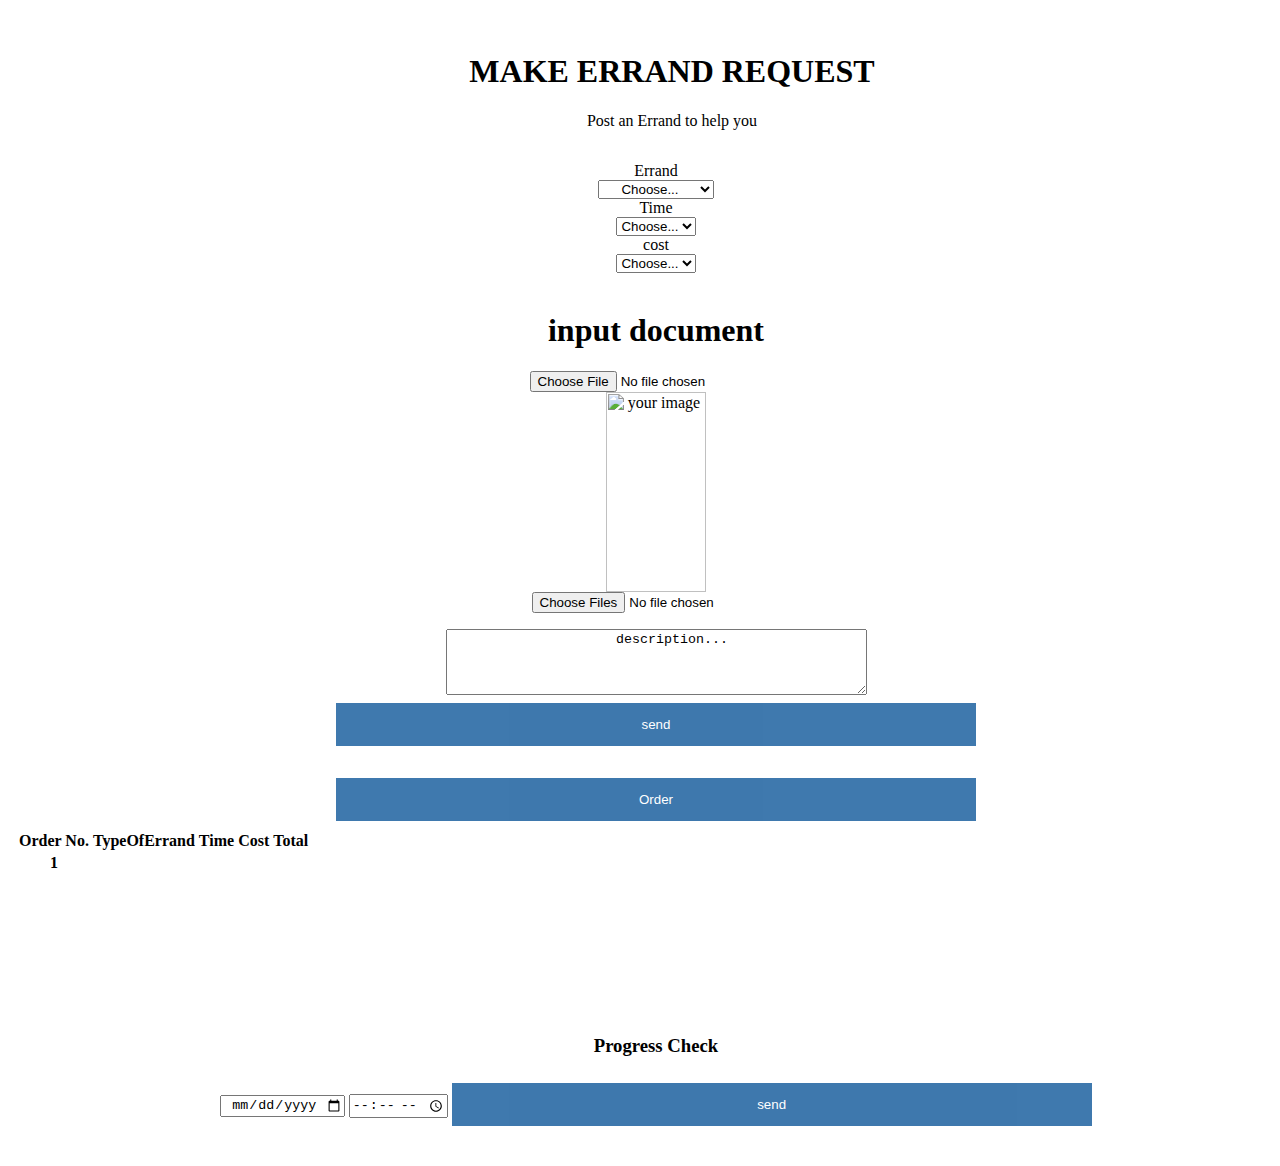
==== services.html @ dc547892 "updates" ====
<!DOCTYPE <!DOCTYPE html>
<html>
<head>
    <meta charset="utf-8" />
    <meta http-equiv="X-UA-Compatible" content="IE=edge">
    <title>Errand</title>
    <meta name="viewport" content="width=device-width, initial-scale=1">
    <link rel="stylesheet" type="text/css" media="screen" href="css/bootstrap.css" />
    <link rel="stylesheet" type="text/css" media="screen" href="css/styles.css" />
    <script src="js/jquery-3.4.1.js"></script>
    <script src="js/scripts.js"></script>
</head>

<body>
    <div class="container">
        <div class="jumbotron jumbotron-fluid">
            <div class="container">
               
              <h1 class="display-4">MAKE ERRAND REQUEST</h1>
              <p class="lead">Post an Errand to help you</p>
            </div>
          </div>

        
            <div class="input-group mb-3">
                <div class="input-group-prepend">
                  <label class="input-group-text" for="inputGroupSelect01">Errand</label>
                </div>
                <select class="custom-select" id="Errand">
                  <option selected>Choose...</option>
                  <option value="1">Book keeping</option>
                  <option value="2">Data entry</option>
                  <option value="3">proposal writing</option>
                </select>
              </div>
        
        <div >
            <div class="input-group mb-3">
                <div class="input-group-prepend">
                  <label class="input-group-text" for="inputGroupSelect01">Time</label>
                </div>
                <select class="custom-select" id="Days">
                  <option selected>Choose...</option>
                  <option value="1 days">1 days</option>
                  <option value="2 days">2 days</option>
                  <option value="3 days">3 days</option>
                </select>
              </div>
        </div>
        <div >
            <div class="input-group mb-3">
                <div class="input-group-prepend">
                  <label class="input-group-text" for="inputGroupSelect01">cost</label>
                </div>
                <select class="custom-select" id="Pay">
                  <option selected>Choose...</option>
                  <option value="500">1day</option>
                  <option value="1000">2days</option>
                  <option value="1500">3 days </option>
                </select>
              </div>
        </div>
        <br>
        <h1>input document</h1>
        <form id="form"> 
        <input type='file' />
<br><img id="myImg" src="#" alt="your image" height=200 width=100>
        <br>
<img src="" id="preview">
<input type="file" id="myFile" multiple size="50" onchange="myFunction()">
<p id="demo"></p>
<textarea rows="4" cols="50" name="comment" form="usrform">
    description...</textarea>
    
<br>
<button type="reset" onclick="alert('Your file is received')">send</button>
</form>


        <div class="text-center">
         
              
            <button class="btn btn-info order" type="submit" >Order</button>
        </div>
        <table class="table">
            <thead>
              <tr>
                <th scope="col">Order No.</th>
                <th scope="col">TypeOfErrand</th>
                <th scope="col">Time</th>
                <th scope="col">Cost</th>
                <th scope="col">Total</th>
              </tr>
            </thead>
            <tbody id="Job">
              <tr>
                <th scope="row">1</th>
                <td id="typeOfErrand"></td>
                <td id="Time"></td>
                <td id="Cost"></td>
                <td id="Total"></td>
              </tr>
            </tbody>
          </table>
        <div class="text-center">
          
       <div id="progress">
         <h3>Progress Check</h3>

                  <p id="times"></p>
                  <p class="result"></p>
              <form id="form">
                  
                  <input type="date" required placeholder="month/date/year" id="d">
                  <input type="time" required hours:minutes:am,pm id="d">
                  
                  <button type="submit" onclick="alert('Thank you for using ErrandLess!')">send</button>
                
              </form>
              <span></span>
       </div>
          
    </div>
    
</body>
</html>
---- css/styles.css ----
/* Input fields */
* {
  text-align: center;
}

.container {
  min-width: 100%;
}
input[type=text], input[type=password] {
  width: 50%;
  padding: 15px;
  margin: 5px 0 22px 0;
  display: inline-block;
  border: none;
  background: #f1f1f1;
}

 / *Background color when focusing on input fields*/
input[type=text]:focus, input[type=password]:focus {
  background-color: #ddd;
  outline: none;
}

 /*Buttons Styles*/
button {
  background-color: rgb(42, 106, 165);
  color: white;
  padding: 14px 20px;
  margin: 8px 0;
  border: none;
  cursor: pointer;
  width: 50%;
  opacity: 0.9;
}
button:hover {
  opacity:2;
}

 /* Extra styles for the cancel button */
.cancelbtn {
  padding: 10px 10px;
  background-color:brown;
  margin-right: 10px;
}

 /* Float cancel and signup buttons and add an equal width */
.cancelbtn, .signupbtn {
  float: left;
  width: 50%;
}

 /* container padding */
.container {
  padding: 16px;
}


 /* Clear fields */
.clearfields::after {
  content: "";
  clear: both;
  display: table;
}

 /* Change styles for cancel button and signup button on extra small screens */
@media screen and (max-width: 300px) {
  .cancelbtn, .signupbtn {
     width: 100%;
  }
}
.remember{
    margin-bottom:15px;
}
.terms{
    color:rgb(146, 173, 201);
}




/* Beaty's work */
body{
padding: 0;
margin: 0;
}



.home{
background-image: url("../images/intro-bg.jpg")!important;
/* background-position: left top, bottom right; */
/* width:100%;
height:600px; */
background-repeat: no-repeat;
background-color: lightslategray;
}

li{
list-style: none;
text-transform: uppercase;
padding: 25px;
text-align: center;
font-family: fantasy;
}

nav{
height: 100%;
width: 0;
top: 0;
left: 0;
padding-top: 60px;
padding-top: 0%;
}

li a{
color:white;
position:absolute;
background-color: brown;
width:13.5%;
height:20%;
margin-top: -5px;
}

input[type=text]{
width: 50%;
padding: 12px 20px;
margin: 8px 0;
display: inline-block;
border: 1px solid #ccc;
border-radius: 4px;
box-sizing: border-box;
}


#sur{
  align-items:;
  background-color: blue;
  color:white;
  margin-top: 12rem;
  margin-left: 16rem;
  

}

 
#data{
  background-color: blue;
  color: white;
  margin-top: 12rem;
  text-align: center;
  margin-left: 10rem;
  margin: 5px auto; /* 15% from the top and centered */
  width: 80%; /* Could be more or less, depending on screen size */
  
} 
/* The Modal (background) */
.modal {
  padding-right: 70px;
  display: none; /* Hidden by default */
  position: fixed; /* Stay in place */
  z-index: 1; /* Sit on top */
  left: 0;
  top: 0;
  width: ; /* Full width */
  height: ; /* Full height */
  overflow: auto; /* Enable scroll if needed */
  background-color: rgb(0,0,0); /* Fallback color */
  background-color: rgba(0,0,0,0.4); /* Black w/ opacity */
  padding-top: 60px;
}

/* Modal Content/Box */
.modal-content {
  background-color: #fefefe;
  margin: 5px auto; /* 15% from the top and centered */
  border: 1px solid #888;
  width: 80%; /* Could be more or less, depending on screen size */
}

/* The Close Button */
.close {
  /* Position it in the top right corner outside of the modal */
  position: absolute;
  right: 25px;
  top: 0; 
  color: #000;
  font-size: 35px;
  font-weight: bold;
}

/* Close button on hover */
.close:hover,
.close:focus {
  color: red;
  cursor: pointer;
}

/* Add Zoom Animation */
.animate {
  -webkit-animation: animatezoom 0.6s;
  animation: animatezoom 0.6s
}

@-webkit-keyframes animatezoom {
  from {-webkit-transform: scale(0)} 
  to {-webkit-transform: scale(1)}
}

@keyframes animatezoom {
  from {transform: scale(0)} 
  to {transform: scale(1)}
}


.alr{
  margin-left: 16rem;
}
#up{
background-image: url("../images/img-01.jpg")
}
.avatar{
  border-radius: 50%;
}
#ava{
  border-radius: 50%;
}




#mail{
  height: 3.5rem;
  width: 36rem;
  color:white;
}

#usf{
  color: #ddd;
  padding: 3rem;
  align-items: center;
}

#f_name{
   margin-left:16rem;
   /* margin-right: auto; */
   
}
#mail{
  margin-left:16rem;
  /* margin-right: auto; */
}

#pass{
  margin-left:16rem;
  /* margin-right: auto; */
}

#c_pass{
  margin-left:13rem;
  /* margin-right: auto; */
}

        
        
        /* Input fields */
        input[type=text], input[type=password] {
          width: 50%;
          padding: 15px;
          margin: 5px 0 22px 0;
          display: inline-block;
          border: none;
          background: #f1f1f1;
        }
        
        /* Background color when focusing on input fields*/
        input[type=text]:focus, input[type=password]:focus {
          background-color: #ddd;
          outline: none;
        }
        
        /*Buttons Styles*/
        button {
          background-color: rgb(42, 106, 165);
          color: white;
          padding: 14px 20px;
          margin: 8px 0;
          border: none;
          cursor: pointer;
          width: 50%;
          opacity: 0.9;
        }
        button:hover {
          opacity:2;
        }
        
        /* Extra styles for the cancel button */
        .cancelbtn {
          padding: 10px 10px;
          background-color:brown;
          margin-right: 10px;
        }
        
        /* Float cancel and signup buttons and add an equal width */
        .cancelbtn, .signupbtn {
          float: left;
          width: 50%;
        }
        
        /* container padding */
        .container {
          padding: 16px;
        }
        
    
        /* Clear fields */
        .clearfields::after {
          content: "";
          clear: both;
          display: table;
        }
        
        /* Change styles for cancel button and signup button on extra small screens */
        @media screen and (max-width: 300px) {
          .cancelbtn, .signupbtn {
             width: 100%;
          }
        }
        .remember{
            margin-bottom:15px;
        }
        .terms{
            color:rgb(146, 173, 201);
        }
        .about{
          background-image: url("../images/TO-DO.jpg");
        }
        /* about us page */
        .about, {
          background-image: url("../images/errands2.jpg");
          background-position: cover;
          background-size: cover;
          text-align: center;
          background-repeat: no-repeat;
          
          color: black;
          font-family: 'Courier New', Courier, monospace;
       }
       body{
        text-align: center;
        
      }
      
      #progress{
        margin-top: 10rem;
      }
      ul {
        list-style-type: none;
        margin: 0;
        padding: 0;
        overflow: hidden;
        background-color: #333;
      }
      
      li {
        float: left;
      }
      
      li a {
        display: inline;
        color: white;
        text-align: center;
        padding: 14px 16px;
        text-decoration: none;
      }
      
      /* Change the link color to #111 (black) on hover */
      li a:hover {
        background-color: #111;
      }
      
      body{
        font-family: fantasy!important;

      }body, html {
        height: 100%;
    }
       .me{
         background-image: url("banner-bg.jpg")

  }
  .input-group mb-3{
    background-image: url("banner-bg.jpg")
  }
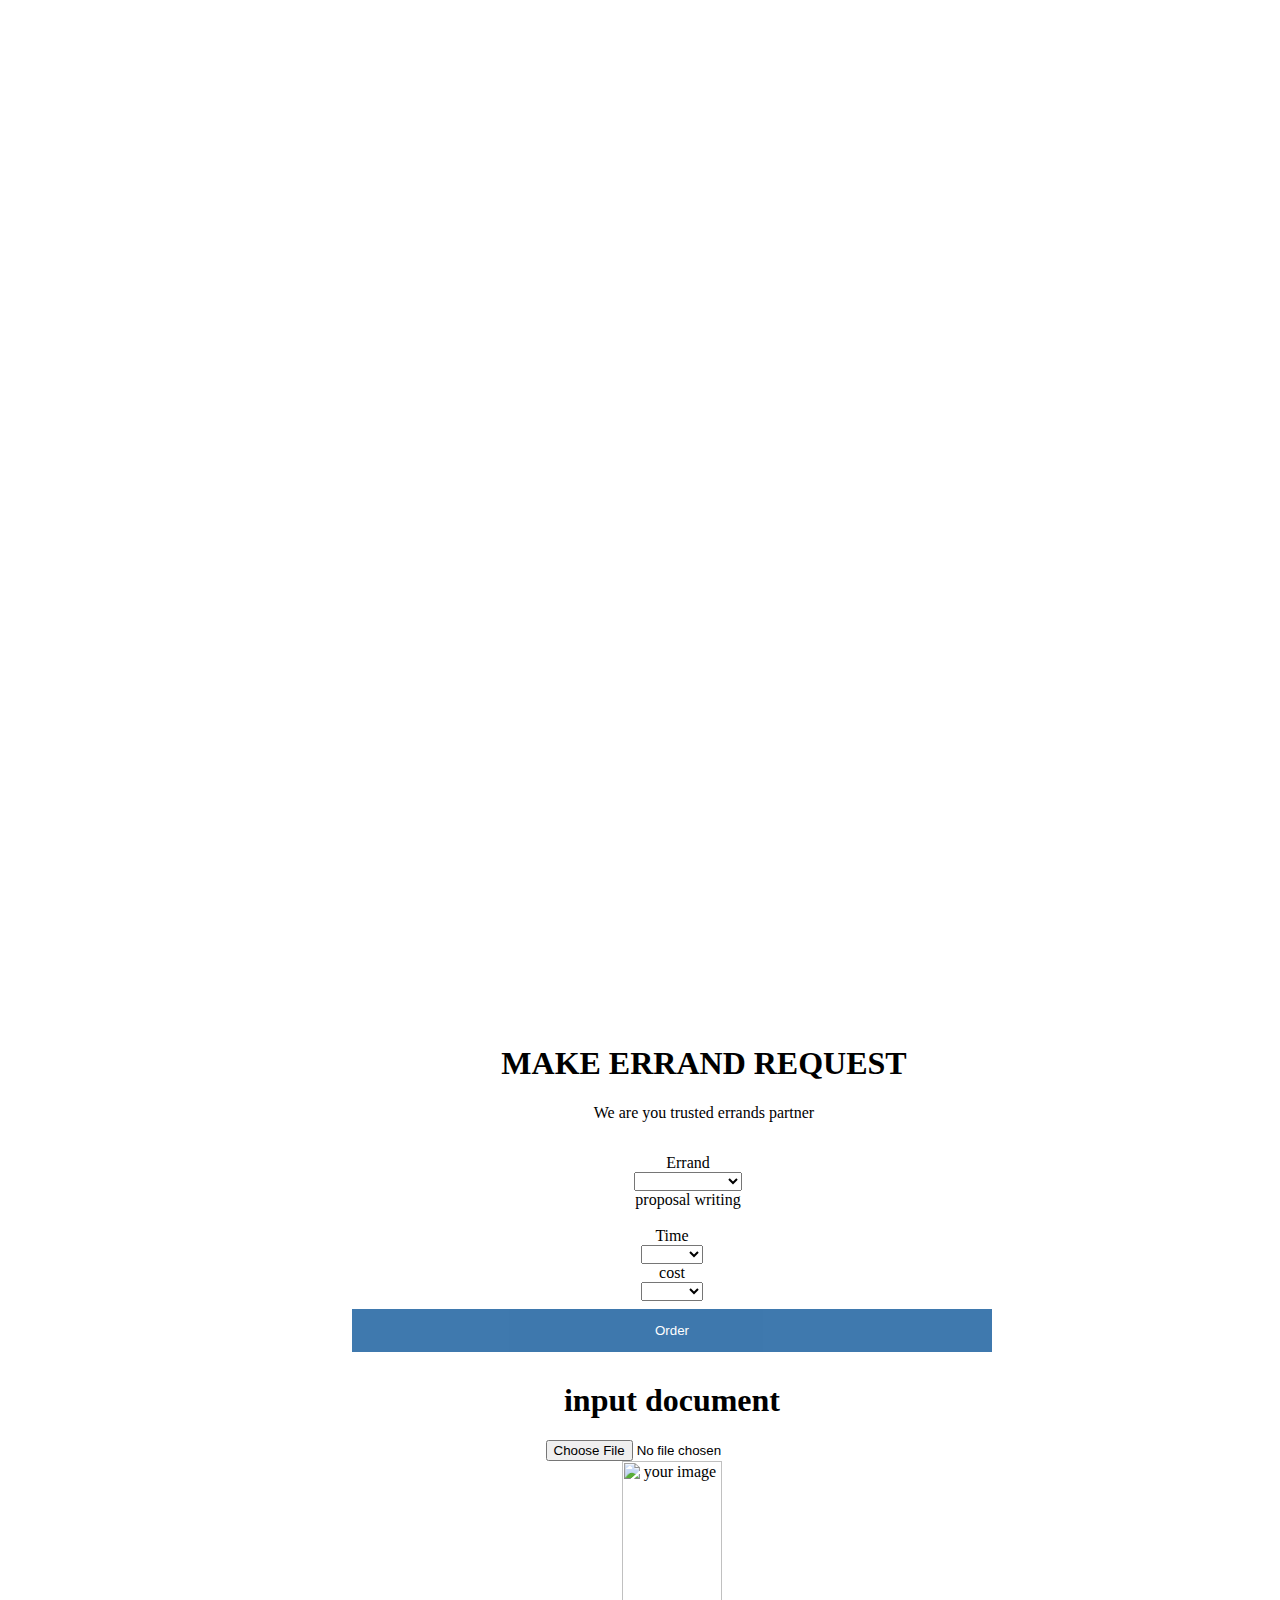
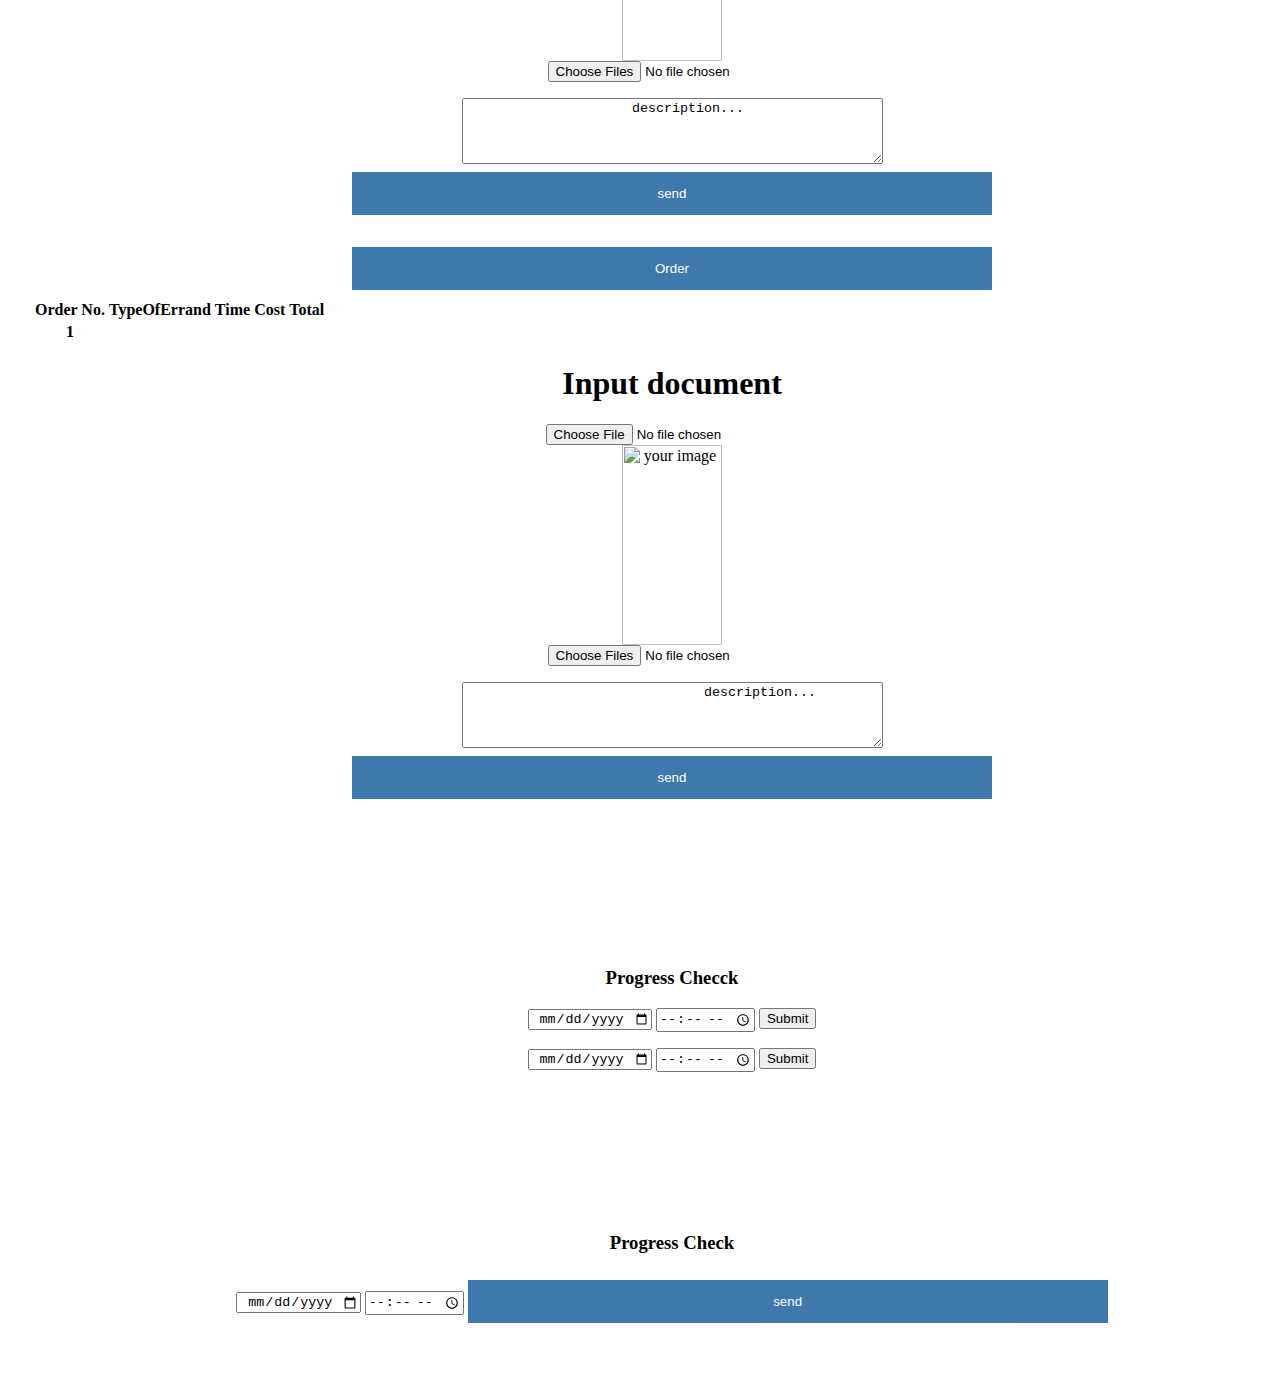
==== commit fcc2a8d8: "Merge pull request #4 from Tmreign/master" ====
--- a/services.html
+++ b/services.html
@@ -12,35 +12,50 @@
 </head>
 
 <body>
+    <div class="container serv">
+        <div class="jumbotron jumbotron-fluid">
+            <div class="container">
+
+<body>
     <div class="container">
         <div class="jumbotron jumbotron-fluid">
             <div class="container">
                
               <h1 class="display-4">MAKE ERRAND REQUEST</h1>
-              <p class="lead">Post an Errand to help you</p>
+              <p class="lead">We are you trusted  errands partner</p>
             </div>
           </div>
 
-        
+
+        <div>
+
+    
             <div class="input-group mb-3">
                 <div class="input-group-prepend">
                   <label class="input-group-text" for="inputGroupSelect01">Errand</label>
                 </div>
                 <select class="custom-select" id="Errand">
-                  <option selected>Choose...</option>
+                  <option selected></option>
                   <option value="1">Book keeping</option>
                   <option value="2">Data entry</option>
+ 
+                  <option value="3">propsal writing</option>
+                </select>
+              </div>
+        </div>
+
                   <option value="3">proposal writing</option>
                 </select>
               </div>
         
+
         <div >
             <div class="input-group mb-3">
                 <div class="input-group-prepend">
                   <label class="input-group-text" for="inputGroupSelect01">Time</label>
                 </div>
                 <select class="custom-select" id="Days">
-                  <option selected>Choose...</option>
+                  <option selected></option>
                   <option value="1 days">1 days</option>
                   <option value="2 days">2 days</option>
                   <option value="3 days">3 days</option>
@@ -53,13 +68,16 @@
                   <label class="input-group-text" for="inputGroupSelect01">cost</label>
                 </div>
                 <select class="custom-select" id="Pay">
-                  <option selected>Choose...</option>
+                  <option selected></option>
                   <option value="500">1day</option>
                   <option value="1000">2days</option>
                   <option value="1500">3 days </option>
                 </select>
               </div>
         </div>
+        <div class="text-center">
+            <button class="btn btn-info order" type="submit">Order</button>
+
         <br>
         <h1>input document</h1>
         <form id="form"> 
@@ -81,6 +99,7 @@
          
               
             <button class="btn btn-info order" type="submit" >Order</button>
+
         </div>
         <table class="table">
             <thead>
@@ -103,6 +122,56 @@
             </tbody>
           </table>
         <div class="text-center">
+ 
+           
+         
+          
+        </div>
+        <div id="paypal">
+          <script src="https://www.paypal.com/sdk/js?client-id=sb"></script>
+          <script>paypal.Buttons().render('body');</script>
+          
+        </div>
+       
+   
+        
+       <div id="upload">
+           
+        <h1>Input document</h1>
+        <form id="form">
+                          <input type='file' />
+                  <br><img id="myImg" src="#" alt="your image" height=200 width=100>
+                          <br>
+                  <img src="" id="preview">
+                  <input type="file" id="myFile" multiple size="50" onchange="myFunction()">
+                  <p id="demo"></p>
+                  <textarea rows="4" cols="50" name="comment" form="usrform">
+                      description...</textarea>
+                  
+                  <br>
+                  <button type="reset" onclick="alert('Your file is received')">send</button>
+                  </form>
+       </div>
+       <div id="progress">
+        <h3>Progress Checck</h3>
+
+                 <p id="time"></p>
+             <form>
+                 <input type="date" required placeholder="month/date/year">
+                 <input type="time" required hours:minutes:am,pm>
+                 <input type="submit">
+             </form>
+             <span></span>
+      </div>
+
+
+
+                  <p id="time"></p>
+              <form>
+                  <input type="date" required placeholder="month/date/year">
+                  <input type="time" required hours:minutes:am,pm>
+                  <input type="submit">
+
           
        <div id="progress">
          <h3>Progress Check</h3>
@@ -116,11 +185,15 @@
                   
                   <button type="submit" onclick="alert('Thank you for using ErrandLess!')">send</button>
                 
+
               </form>
               <span></span>
        </div>
           
     </div>
+ 
+
     
+
 </body>
 </html>--- a/css/styles.css
+++ b/css/styles.css
@@ -353,6 +353,11 @@
       #progress{
         margin-top: 10rem;
       }
+
+
+      .serv{
+        margin-top: 60rem;
+      }
       ul {
         list-style-type: none;
         margin: 0;
@@ -391,4 +396,4 @@
   .input-group mb-3{
     background-image: url("banner-bg.jpg")
   }
-    +   
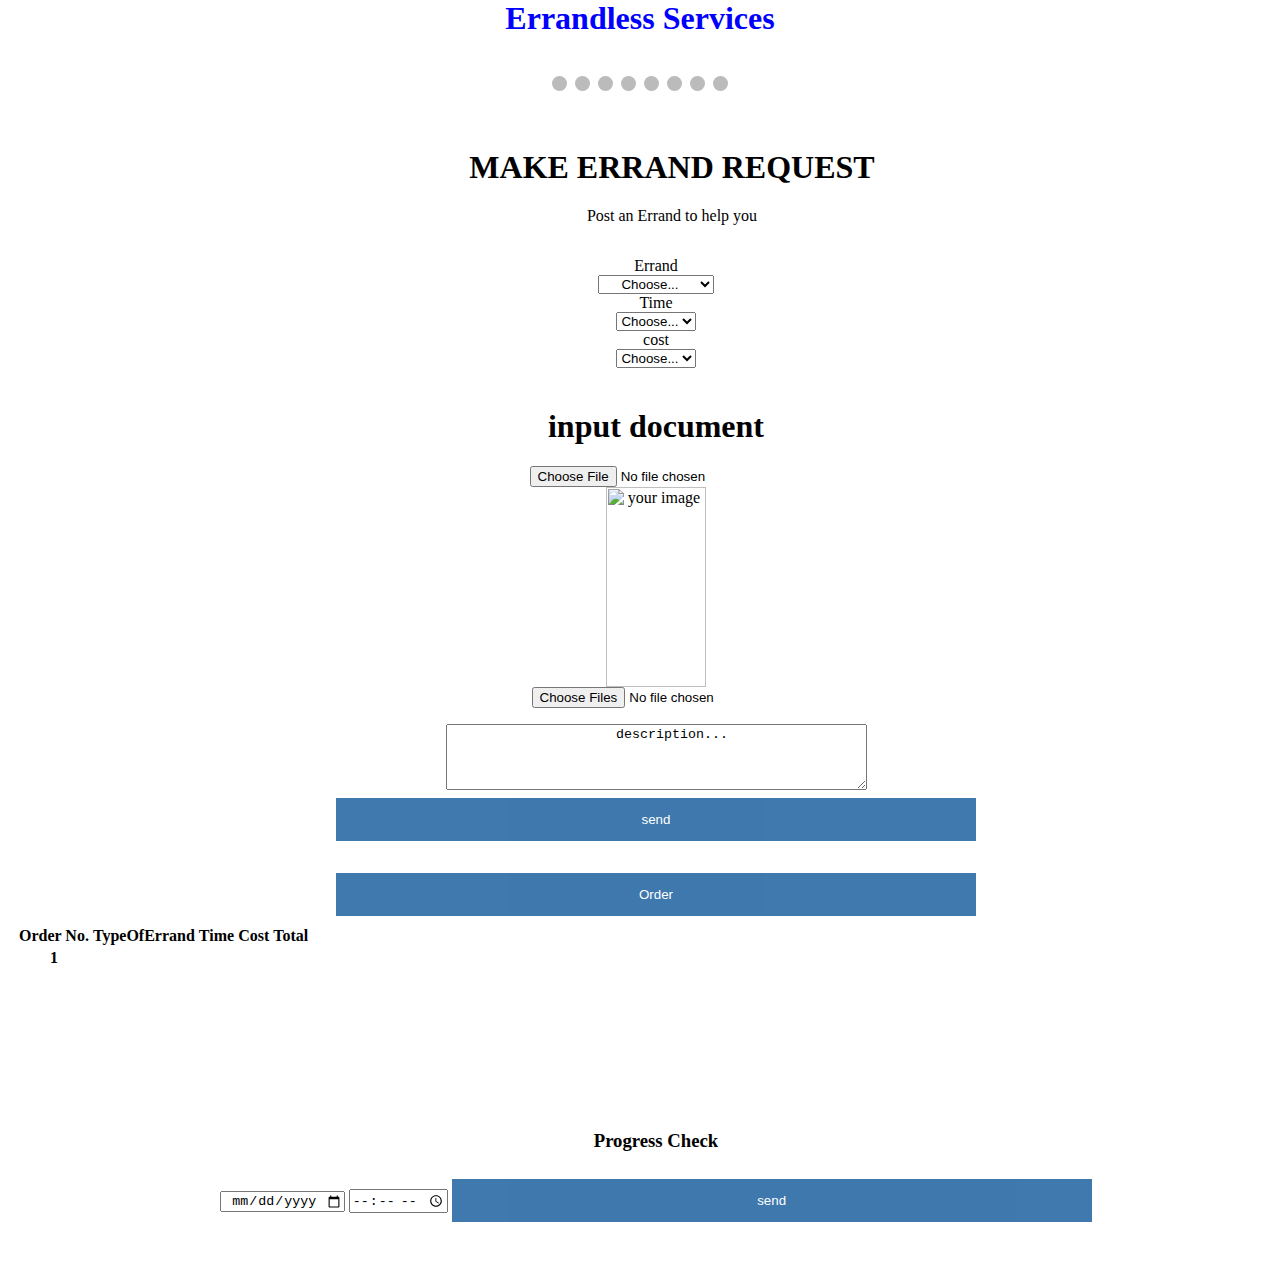
==== commit f56925bb: "Add slideshow in the services page" ====
--- a/services.html
+++ b/services.html
@@ -12,42 +12,96 @@
 </head>
 
 <body>
-    <div class="container serv">
+    <div class="service">
+        <h1>Errandless Services</h1>
+      </div>
+    <div class="container-body">
+      </div>
+
+  <div class="slideshow-container">
+
+  <div class="mySlides fade">
+    <div class="numbertext">1 / 8</div>
+    <img src="images/images/book keeping.jpeg" style="width:50%">
+    <div class="text">Book keeping Image</div>
+  </div>
+
+  <div class="mySlides fade">
+    <div class="numbertext">2 / 8</div>
+    <img src="images/images/book keeping.jpg" style="width:50%">
+    <div class="text">Book keeping Image</div>
+  </div>
+
+  <div class="mySlides fade">
+    <div class="numbertext">3 / 8</div>
+    <img src="images/images/data entry image.jpg" style="width:50%">
+    <div class="text">Data entry Image</div>
+  </div>
+
+  <div class="mySlides fade">
+    <div class="numbertext">4 / 8</div>
+    <img src="images/images/data entry.jpg" style="width:50%">
+    <div class="text">Data entry Image</div>
+  </div>
+
+  <div class="mySlides fade">
+    <div class="numbertext">5 / 8</div>
+    <img src="images/images/Tyepsetting-Mobile-Banner.jpg" style="width:50%">
+    <div class="text">Type setting Image</div>
+  </div>
+
+  <div class="mySlides fade">
+    <div class="numbertext">6 / 8</div>
+    <img src="images/images/type setting.jpg" style="width:50%">
+    <div class="text">Type setting Image</div>
+  </div>
+
+  <div class="mySlides fade">
+    <div class="numbertext">7 / 8</div>
+    <img src="images/images/business proposal writting.jpg" style="width:50%">
+    <div class="text">Proposal writting Image</div>
+  </div>
+
+  <div class="mySlides fade">
+    <div class="numbertext">8 / 8</div>
+    <img src="images/images/research-proposal-writing-.jpg" style="width:50%">
+    <div class="text">Proposal writting Image</div>
+  </div>
+
+  </div>
+  <br>
+
+  <div style="text-align:center">
+    <span class="dot"></span>
+    <span class="dot"></span>
+    <span class="dot"></span>
+    <span class="dot"></span>
+    <span class="dot"></span>
+    <span class="dot"></span>
+    <span class="dot"></span>
+    <span class="dot"></span>
+  </div>
+    <div class="container request">
         <div class="jumbotron jumbotron-fluid">
             <div class="container">
 
-<body>
-    <div class="container">
-        <div class="jumbotron jumbotron-fluid">
-            <div class="container">
-               
               <h1 class="display-4">MAKE ERRAND REQUEST</h1>
-              <p class="lead">We are you trusted  errands partner</p>
+              <p class="lead">Post an Errand to help you</p>
             </div>
           </div>
 
 
-        <div>
-
-    
             <div class="input-group mb-3">
                 <div class="input-group-prepend">
                   <label class="input-group-text" for="inputGroupSelect01">Errand</label>
                 </div>
                 <select class="custom-select" id="Errand">
-                  <option selected></option>
+                  <option selected>Choose...</option>
                   <option value="1">Book keeping</option>
                   <option value="2">Data entry</option>
- 
-                  <option value="3">propsal writing</option>
-                </select>
-              </div>
-        </div>
-
                   <option value="3">proposal writing</option>
                 </select>
               </div>
-        
 
         <div >
             <div class="input-group mb-3">
@@ -55,7 +109,7 @@
                   <label class="input-group-text" for="inputGroupSelect01">Time</label>
                 </div>
                 <select class="custom-select" id="Days">
-                  <option selected></option>
+                  <option selected>Choose...</option>
                   <option value="1 days">1 days</option>
                   <option value="2 days">2 days</option>
                   <option value="3 days">3 days</option>
@@ -68,19 +122,16 @@
                   <label class="input-group-text" for="inputGroupSelect01">cost</label>
                 </div>
                 <select class="custom-select" id="Pay">
-                  <option selected></option>
+                  <option selected>Choose...</option>
                   <option value="500">1day</option>
                   <option value="1000">2days</option>
                   <option value="1500">3 days </option>
                 </select>
               </div>
         </div>
-        <div class="text-center">
-            <button class="btn btn-info order" type="submit">Order</button>
-
         <br>
         <h1>input document</h1>
-        <form id="form"> 
+        <form id="form">
         <input type='file' />
 <br><img id="myImg" src="#" alt="your image" height=200 width=100>
         <br>
@@ -89,17 +140,16 @@
 <p id="demo"></p>
 <textarea rows="4" cols="50" name="comment" form="usrform">
     description...</textarea>
-    
+
 <br>
 <button type="reset" onclick="alert('Your file is received')">send</button>
 </form>
 
 
         <div class="text-center">
-         
-              
+
+
             <button class="btn btn-info order" type="submit" >Order</button>
-
         </div>
         <table class="table">
             <thead>
@@ -122,78 +172,24 @@
             </tbody>
           </table>
         <div class="text-center">
- 
-           
-         
-          
-        </div>
-        <div id="paypal">
-          <script src="https://www.paypal.com/sdk/js?client-id=sb"></script>
-          <script>paypal.Buttons().render('body');</script>
-          
-        </div>
-       
-   
-        
-       <div id="upload">
-           
-        <h1>Input document</h1>
-        <form id="form">
-                          <input type='file' />
-                  <br><img id="myImg" src="#" alt="your image" height=200 width=100>
-                          <br>
-                  <img src="" id="preview">
-                  <input type="file" id="myFile" multiple size="50" onchange="myFunction()">
-                  <p id="demo"></p>
-                  <textarea rows="4" cols="50" name="comment" form="usrform">
-                      description...</textarea>
-                  
-                  <br>
-                  <button type="reset" onclick="alert('Your file is received')">send</button>
-                  </form>
-       </div>
-       <div id="progress">
-        <h3>Progress Checck</h3>
 
-                 <p id="time"></p>
-             <form>
-                 <input type="date" required placeholder="month/date/year">
-                 <input type="time" required hours:minutes:am,pm>
-                 <input type="submit">
-             </form>
-             <span></span>
-      </div>
-
-
-
-                  <p id="time"></p>
-              <form>
-                  <input type="date" required placeholder="month/date/year">
-                  <input type="time" required hours:minutes:am,pm>
-                  <input type="submit">
-
-          
        <div id="progress">
          <h3>Progress Check</h3>
 
                   <p id="times"></p>
                   <p class="result"></p>
               <form id="form">
-                  
+
                   <input type="date" required placeholder="month/date/year" id="d">
                   <input type="time" required hours:minutes:am,pm id="d">
-                  
+
                   <button type="submit" onclick="alert('Thank you for using ErrandLess!')">send</button>
-                
 
               </form>
               <span></span>
        </div>
-          
+
     </div>
- 
-
-    
-
+</div>
 </body>
-</html>+</html>
--- a/css/styles.css
+++ b/css/styles.css
@@ -20,6 +20,80 @@
   background-color: #ddd;
   outline: none;
 }
+.service{
+  text-align: center;
+  color:blue;
+}
+{box-sizing: border-box;}
+body {font-family: Verdana, sans-serif;}
+.mySlides {display: none;}
+img {vertical-align: middle;}
+
+/* Slideshow container */
+.slideshow-container {
+max-width: 1000px;
+position: relative;
+margin: auto;
+}
+
+/* Caption text */
+.text {
+color: #f2f2f2;
+font-size: 15px;
+padding: 8px 12px;
+position: absolute;
+bottom: 8px;
+width: 100%;
+text-align: center;
+}
+
+/* Number text (1/3 etc) */
+.numbertext {
+color: #f2f2f2;
+font-size: 12px;
+padding: 8px 12px;
+position: absolute;
+top: 0;
+}
+
+/* The dots/bullets/indicators */
+.dot {
+height: 15px;
+width: 15px;
+margin: 0 2px;
+background-color: #bbb;
+border-radius: 50%;
+display: inline-block;
+transition: background-color 0.6s ease;
+}
+
+.active {
+background-color: #717171;
+}
+
+/* Fading animation */
+.fade {
+-webkit-animation-name: fade;
+-webkit-animation-duration: 1.5s;
+animation-name: fade;
+animation-duration: 1.5s;
+}
+
+@-webkit-keyframes fade {
+from {opacity: .4}
+to {opacity: 1}
+}
+
+@keyframes fade {
+from {opacity: .4}
+to {opacity: 1}
+}
+
+/* On smaller screens, decrease text size */
+@media only screen and (max-width: 300px) {
+.text {font-size: 11px}
+}
+
 
  /*Buttons Styles*/
 button {
@@ -138,11 +212,11 @@
   color:white;
   margin-top: 12rem;
   margin-left: 16rem;
-  
-
-}
-
- 
+
+
+}
+
+
 #data{
   background-color: blue;
   color: white;
@@ -151,8 +225,8 @@
   margin-left: 10rem;
   margin: 5px auto; /* 15% from the top and centered */
   width: 80%; /* Could be more or less, depending on screen size */
-  
-} 
+
+}
 /* The Modal (background) */
 .modal {
   padding-right: 70px;
@@ -182,7 +256,7 @@
   /* Position it in the top right corner outside of the modal */
   position: absolute;
   right: 25px;
-  top: 0; 
+  top: 0;
   color: #000;
   font-size: 35px;
   font-weight: bold;
@@ -202,12 +276,12 @@
 }
 
 @-webkit-keyframes animatezoom {
-  from {-webkit-transform: scale(0)} 
+  from {-webkit-transform: scale(0)}
   to {-webkit-transform: scale(1)}
 }
 
 @keyframes animatezoom {
-  from {transform: scale(0)} 
+  from {transform: scale(0)}
   to {transform: scale(1)}
 }
 
@@ -243,7 +317,7 @@
 #f_name{
    margin-left:16rem;
    /* margin-right: auto; */
-   
+
 }
 #mail{
   margin-left:16rem;
@@ -260,8 +334,8 @@
   /* margin-right: auto; */
 }
 
-        
-        
+
+
         /* Input fields */
         input[type=text], input[type=password] {
           width: 50%;
@@ -271,13 +345,13 @@
           border: none;
           background: #f1f1f1;
         }
-        
+
         /* Background color when focusing on input fields*/
         input[type=text]:focus, input[type=password]:focus {
           background-color: #ddd;
           outline: none;
         }
-        
+
         /*Buttons Styles*/
         button {
           background-color: rgb(42, 106, 165);
@@ -292,33 +366,33 @@
         button:hover {
           opacity:2;
         }
-        
+
         /* Extra styles for the cancel button */
         .cancelbtn {
           padding: 10px 10px;
           background-color:brown;
           margin-right: 10px;
         }
-        
+
         /* Float cancel and signup buttons and add an equal width */
         .cancelbtn, .signupbtn {
           float: left;
           width: 50%;
         }
-        
+
         /* container padding */
         .container {
           padding: 16px;
         }
-        
-    
+
+
         /* Clear fields */
         .clearfields::after {
           content: "";
           clear: both;
           display: table;
         }
-        
+
         /* Change styles for cancel button and signup button on extra small screens */
         @media screen and (max-width: 300px) {
           .cancelbtn, .signupbtn {
@@ -341,22 +415,17 @@
           background-size: cover;
           text-align: center;
           background-repeat: no-repeat;
-          
+
           color: black;
           font-family: 'Courier New', Courier, monospace;
        }
        body{
         text-align: center;
-        
-      }
-      
+
+      }
+
       #progress{
         margin-top: 10rem;
-      }
-
-
-      .serv{
-        margin-top: 60rem;
       }
       ul {
         list-style-type: none;
@@ -365,11 +434,11 @@
         overflow: hidden;
         background-color: #333;
       }
-      
+
       li {
         float: left;
       }
-      
+
       li a {
         display: inline;
         color: white;
@@ -377,12 +446,12 @@
         padding: 14px 16px;
         text-decoration: none;
       }
-      
+
       /* Change the link color to #111 (black) on hover */
       li a:hover {
         background-color: #111;
       }
-      
+
       body{
         font-family: fantasy!important;
 
@@ -396,4 +465,4 @@
   .input-group mb-3{
     background-image: url("banner-bg.jpg")
   }
-   
+  
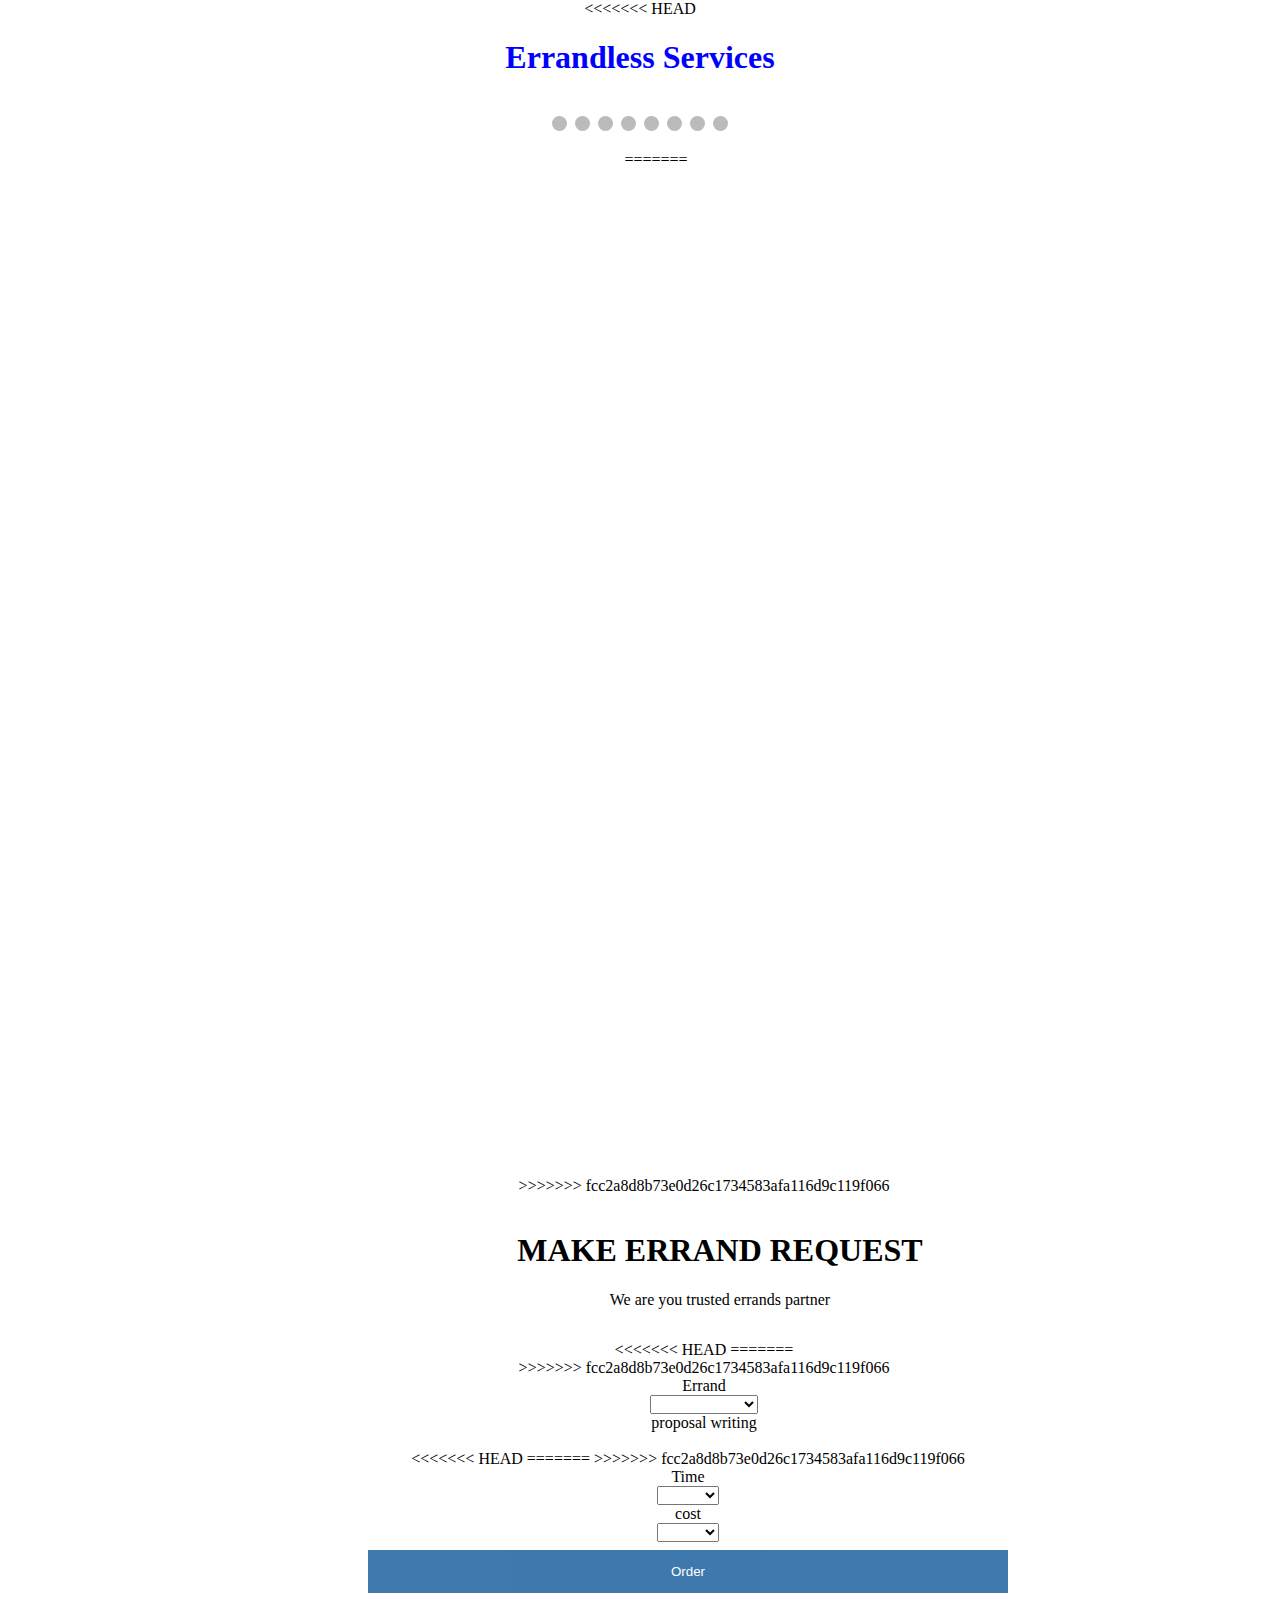
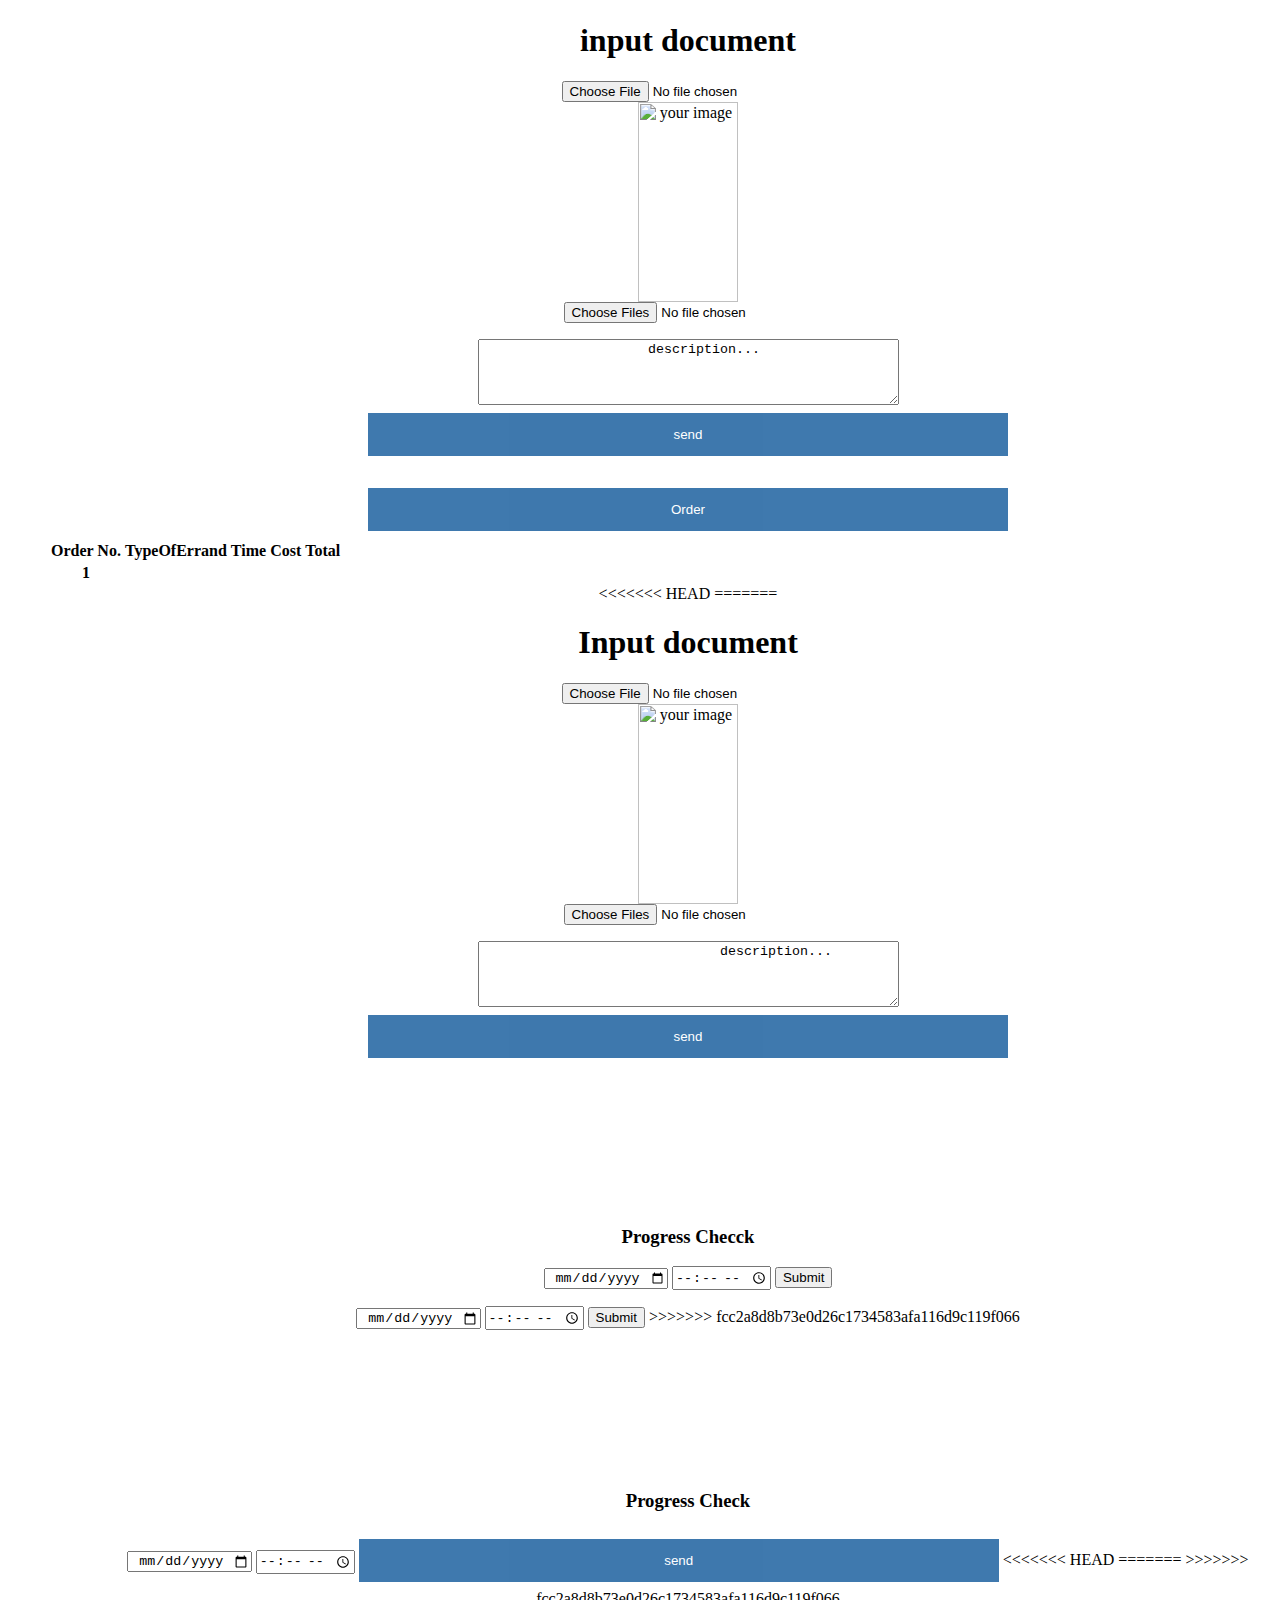
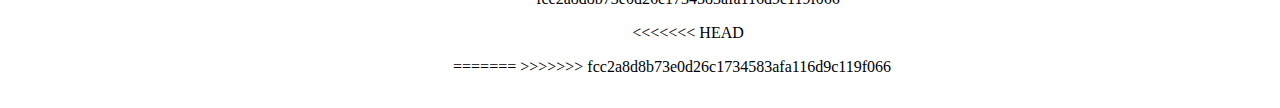
==== commit 7ef05f70: "add serviices slideshow" ====
--- a/services.html
+++ b/services.html
@@ -12,6 +12,7 @@
 </head>
 
 <body>
+<<<<<<< HEAD
     <div class="service">
         <h1>Errandless Services</h1>
       </div>
@@ -82,26 +83,50 @@
     <span class="dot"></span>
   </div>
     <div class="container request">
+=======
+    <div class="container serv">
         <div class="jumbotron jumbotron-fluid">
             <div class="container">
 
+<body>
+    <div class="container">
+>>>>>>> fcc2a8d8b73e0d26c1734583afa116d9c119f066
+        <div class="jumbotron jumbotron-fluid">
+            <div class="container">
+
               <h1 class="display-4">MAKE ERRAND REQUEST</h1>
-              <p class="lead">Post an Errand to help you</p>
+              <p class="lead">We are you trusted  errands partner</p>
             </div>
           </div>
 
 
+<<<<<<< HEAD
+=======
+        <div>
+
+    
+>>>>>>> fcc2a8d8b73e0d26c1734583afa116d9c119f066
             <div class="input-group mb-3">
                 <div class="input-group-prepend">
                   <label class="input-group-text" for="inputGroupSelect01">Errand</label>
                 </div>
                 <select class="custom-select" id="Errand">
-                  <option selected>Choose...</option>
+                  <option selected></option>
                   <option value="1">Book keeping</option>
                   <option value="2">Data entry</option>
+ 
+                  <option value="3">propsal writing</option>
+                </select>
+              </div>
+        </div>
+
                   <option value="3">proposal writing</option>
                 </select>
               </div>
+<<<<<<< HEAD
+=======
+        
+>>>>>>> fcc2a8d8b73e0d26c1734583afa116d9c119f066
 
         <div >
             <div class="input-group mb-3">
@@ -109,7 +134,7 @@
                   <label class="input-group-text" for="inputGroupSelect01">Time</label>
                 </div>
                 <select class="custom-select" id="Days">
-                  <option selected>Choose...</option>
+                  <option selected></option>
                   <option value="1 days">1 days</option>
                   <option value="2 days">2 days</option>
                   <option value="3 days">3 days</option>
@@ -122,13 +147,16 @@
                   <label class="input-group-text" for="inputGroupSelect01">cost</label>
                 </div>
                 <select class="custom-select" id="Pay">
-                  <option selected>Choose...</option>
+                  <option selected></option>
                   <option value="500">1day</option>
                   <option value="1000">2days</option>
                   <option value="1500">3 days </option>
                 </select>
               </div>
         </div>
+        <div class="text-center">
+            <button class="btn btn-info order" type="submit">Order</button>
+
         <br>
         <h1>input document</h1>
         <form id="form">
@@ -150,6 +178,7 @@
 
 
             <button class="btn btn-info order" type="submit" >Order</button>
+
         </div>
         <table class="table">
             <thead>
@@ -172,7 +201,61 @@
             </tbody>
           </table>
         <div class="text-center">
-
+<<<<<<< HEAD
+
+=======
+ 
+           
+         
+          
+        </div>
+        <div id="paypal">
+          <script src="https://www.paypal.com/sdk/js?client-id=sb"></script>
+          <script>paypal.Buttons().render('body');</script>
+          
+        </div>
+       
+   
+        
+       <div id="upload">
+           
+        <h1>Input document</h1>
+        <form id="form">
+                          <input type='file' />
+                  <br><img id="myImg" src="#" alt="your image" height=200 width=100>
+                          <br>
+                  <img src="" id="preview">
+                  <input type="file" id="myFile" multiple size="50" onchange="myFunction()">
+                  <p id="demo"></p>
+                  <textarea rows="4" cols="50" name="comment" form="usrform">
+                      description...</textarea>
+                  
+                  <br>
+                  <button type="reset" onclick="alert('Your file is received')">send</button>
+                  </form>
+       </div>
+       <div id="progress">
+        <h3>Progress Checck</h3>
+
+                 <p id="time"></p>
+             <form>
+                 <input type="date" required placeholder="month/date/year">
+                 <input type="time" required hours:minutes:am,pm>
+                 <input type="submit">
+             </form>
+             <span></span>
+      </div>
+
+
+
+                  <p id="time"></p>
+              <form>
+                  <input type="date" required placeholder="month/date/year">
+                  <input type="time" required hours:minutes:am,pm>
+                  <input type="submit">
+
+          
+>>>>>>> fcc2a8d8b73e0d26c1734583afa116d9c119f066
        <div id="progress">
          <h3>Progress Check</h3>
 
@@ -184,12 +267,23 @@
                   <input type="time" required hours:minutes:am,pm id="d">
 
                   <button type="submit" onclick="alert('Thank you for using ErrandLess!')">send</button>
+<<<<<<< HEAD
+=======
+                
+>>>>>>> fcc2a8d8b73e0d26c1734583afa116d9c119f066
 
               </form>
               <span></span>
        </div>
 
     </div>
+<<<<<<< HEAD
 </div>
+=======
+ 
+
+    
+
+>>>>>>> fcc2a8d8b73e0d26c1734583afa116d9c119f066
 </body>
 </html>
--- a/css/styles.css
+++ b/css/styles.css
@@ -427,6 +427,11 @@
       #progress{
         margin-top: 10rem;
       }
+
+
+      .serv{
+        margin-top: 60rem;
+      }
       ul {
         list-style-type: none;
         margin: 0;
@@ -465,4 +470,8 @@
   .input-group mb-3{
     background-image: url("banner-bg.jpg")
   }
+<<<<<<< HEAD
   
+=======
+   
+>>>>>>> fcc2a8d8b73e0d26c1734583afa116d9c119f066
